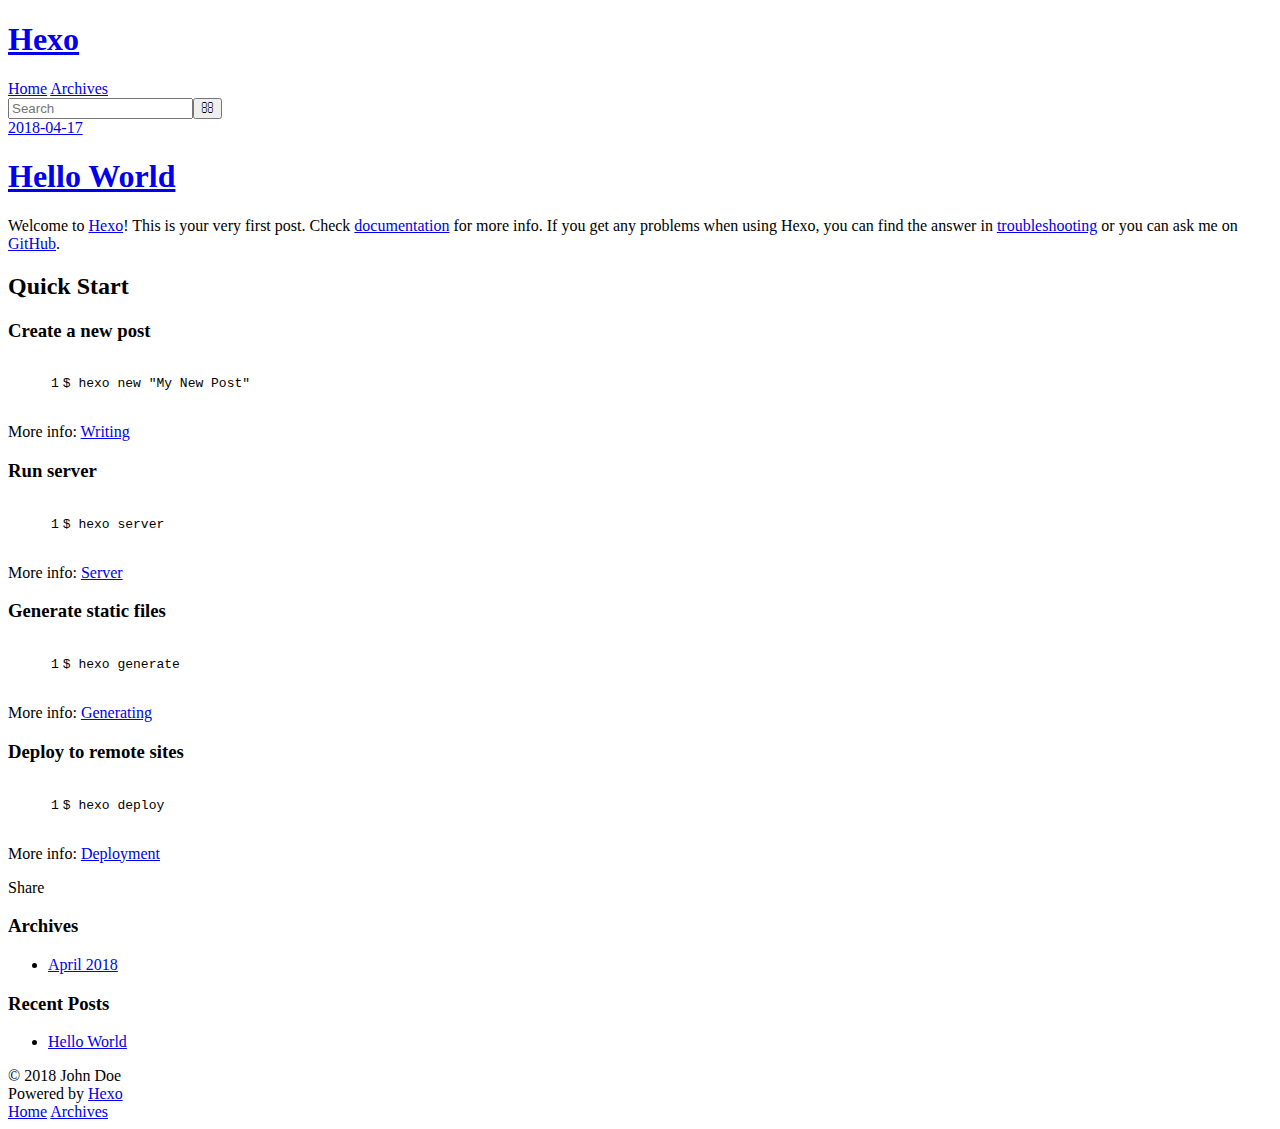
==== index.html @ 771ad42b "Site updated: 2018-04-17 19:49:14" ====
<!DOCTYPE html>
<html>
<head>
  <meta charset="utf-8">
  

  
  <title>Hexo</title>
  <meta name="viewport" content="width=device-width, initial-scale=1, maximum-scale=1">
  <meta property="og:type" content="website">
<meta property="og:title" content="Hexo">
<meta property="og:url" content="http://yoursite.com/index.html">
<meta property="og:site_name" content="Hexo">
<meta property="og:locale" content="default">
<meta name="twitter:card" content="summary">
<meta name="twitter:title" content="Hexo">
  
    <link rel="alternate" href="/atom.xml" title="Hexo" type="application/atom+xml">
  
  
    <link rel="icon" href="/favicon.png">
  
  
    <link href="//fonts.googleapis.com/css?family=Source+Code+Pro" rel="stylesheet" type="text/css">
  
  <link rel="stylesheet" href="/css/style.css">
</head>

<body>
  <div id="container">
    <div id="wrap">
      <header id="header">
  <div id="banner"></div>
  <div id="header-outer" class="outer">
    <div id="header-title" class="inner">
      <h1 id="logo-wrap">
        <a href="/" id="logo">Hexo</a>
      </h1>
      
    </div>
    <div id="header-inner" class="inner">
      <nav id="main-nav">
        <a id="main-nav-toggle" class="nav-icon"></a>
        
          <a class="main-nav-link" href="/">Home</a>
        
          <a class="main-nav-link" href="/archives">Archives</a>
        
      </nav>
      <nav id="sub-nav">
        
          <a id="nav-rss-link" class="nav-icon" href="/atom.xml" title="RSS Feed"></a>
        
        <a id="nav-search-btn" class="nav-icon" title="Search"></a>
      </nav>
      <div id="search-form-wrap">
        <form action="//google.com/search" method="get" accept-charset="UTF-8" class="search-form"><input type="search" name="q" class="search-form-input" placeholder="Search"><button type="submit" class="search-form-submit">&#xF002;</button><input type="hidden" name="sitesearch" value="http://yoursite.com"></form>
      </div>
    </div>
  </div>
</header>
      <div class="outer">
        <section id="main">
  
    <article id="post-hello-world" class="article article-type-post" itemscope itemprop="blogPost">
  <div class="article-meta">
    <a href="/2018/04/17/hello-world/" class="article-date">
  <time datetime="2018-04-17T11:38:43.271Z" itemprop="datePublished">2018-04-17</time>
</a>
    
  </div>
  <div class="article-inner">
    
    
      <header class="article-header">
        
  
    <h1 itemprop="name">
      <a class="article-title" href="/2018/04/17/hello-world/">Hello World</a>
    </h1>
  

      </header>
    
    <div class="article-entry" itemprop="articleBody">
      
        <p>Welcome to <a href="https://hexo.io/" target="_blank" rel="noopener">Hexo</a>! This is your very first post. Check <a href="https://hexo.io/docs/" target="_blank" rel="noopener">documentation</a> for more info. If you get any problems when using Hexo, you can find the answer in <a href="https://hexo.io/docs/troubleshooting.html" target="_blank" rel="noopener">troubleshooting</a> or you can ask me on <a href="https://github.com/hexojs/hexo/issues" target="_blank" rel="noopener">GitHub</a>.</p>
<h2 id="Quick-Start"><a href="#Quick-Start" class="headerlink" title="Quick Start"></a>Quick Start</h2><h3 id="Create-a-new-post"><a href="#Create-a-new-post" class="headerlink" title="Create a new post"></a>Create a new post</h3><figure class="highlight bash"><table><tr><td class="gutter"><pre><span class="line">1</span><br></pre></td><td class="code"><pre><span class="line">$ hexo new <span class="string">"My New Post"</span></span><br></pre></td></tr></table></figure>
<p>More info: <a href="https://hexo.io/docs/writing.html" target="_blank" rel="noopener">Writing</a></p>
<h3 id="Run-server"><a href="#Run-server" class="headerlink" title="Run server"></a>Run server</h3><figure class="highlight bash"><table><tr><td class="gutter"><pre><span class="line">1</span><br></pre></td><td class="code"><pre><span class="line">$ hexo server</span><br></pre></td></tr></table></figure>
<p>More info: <a href="https://hexo.io/docs/server.html" target="_blank" rel="noopener">Server</a></p>
<h3 id="Generate-static-files"><a href="#Generate-static-files" class="headerlink" title="Generate static files"></a>Generate static files</h3><figure class="highlight bash"><table><tr><td class="gutter"><pre><span class="line">1</span><br></pre></td><td class="code"><pre><span class="line">$ hexo generate</span><br></pre></td></tr></table></figure>
<p>More info: <a href="https://hexo.io/docs/generating.html" target="_blank" rel="noopener">Generating</a></p>
<h3 id="Deploy-to-remote-sites"><a href="#Deploy-to-remote-sites" class="headerlink" title="Deploy to remote sites"></a>Deploy to remote sites</h3><figure class="highlight bash"><table><tr><td class="gutter"><pre><span class="line">1</span><br></pre></td><td class="code"><pre><span class="line">$ hexo deploy</span><br></pre></td></tr></table></figure>
<p>More info: <a href="https://hexo.io/docs/deployment.html" target="_blank" rel="noopener">Deployment</a></p>

      
    </div>
    <footer class="article-footer">
      <a data-url="http://yoursite.com/2018/04/17/hello-world/" data-id="cjg3luzgz00008y9e8oufwpfi" class="article-share-link">Share</a>
      
      
    </footer>
  </div>
  
</article>


  


</section>
        
          <aside id="sidebar">
  
    

  
    

  
    
  
    
  <div class="widget-wrap">
    <h3 class="widget-title">Archives</h3>
    <div class="widget">
      <ul class="archive-list"><li class="archive-list-item"><a class="archive-list-link" href="/archives/2018/04/">April 2018</a></li></ul>
    </div>
  </div>


  
    
  <div class="widget-wrap">
    <h3 class="widget-title">Recent Posts</h3>
    <div class="widget">
      <ul>
        
          <li>
            <a href="/2018/04/17/hello-world/">Hello World</a>
          </li>
        
      </ul>
    </div>
  </div>

  
</aside>
        
      </div>
      <footer id="footer">
  
  <div class="outer">
    <div id="footer-info" class="inner">
      &copy; 2018 John Doe<br>
      Powered by <a href="http://hexo.io/" target="_blank">Hexo</a>
    </div>
  </div>
</footer>
    </div>
    <nav id="mobile-nav">
  
    <a href="/" class="mobile-nav-link">Home</a>
  
    <a href="/archives" class="mobile-nav-link">Archives</a>
  
</nav>
    

<script src="//ajax.googleapis.com/ajax/libs/jquery/2.0.3/jquery.min.js"></script>


  <link rel="stylesheet" href="/fancybox/jquery.fancybox.css">
  <script src="/fancybox/jquery.fancybox.pack.js"></script>


<script src="/js/script.js"></script>



  </div>
</body>
</html>
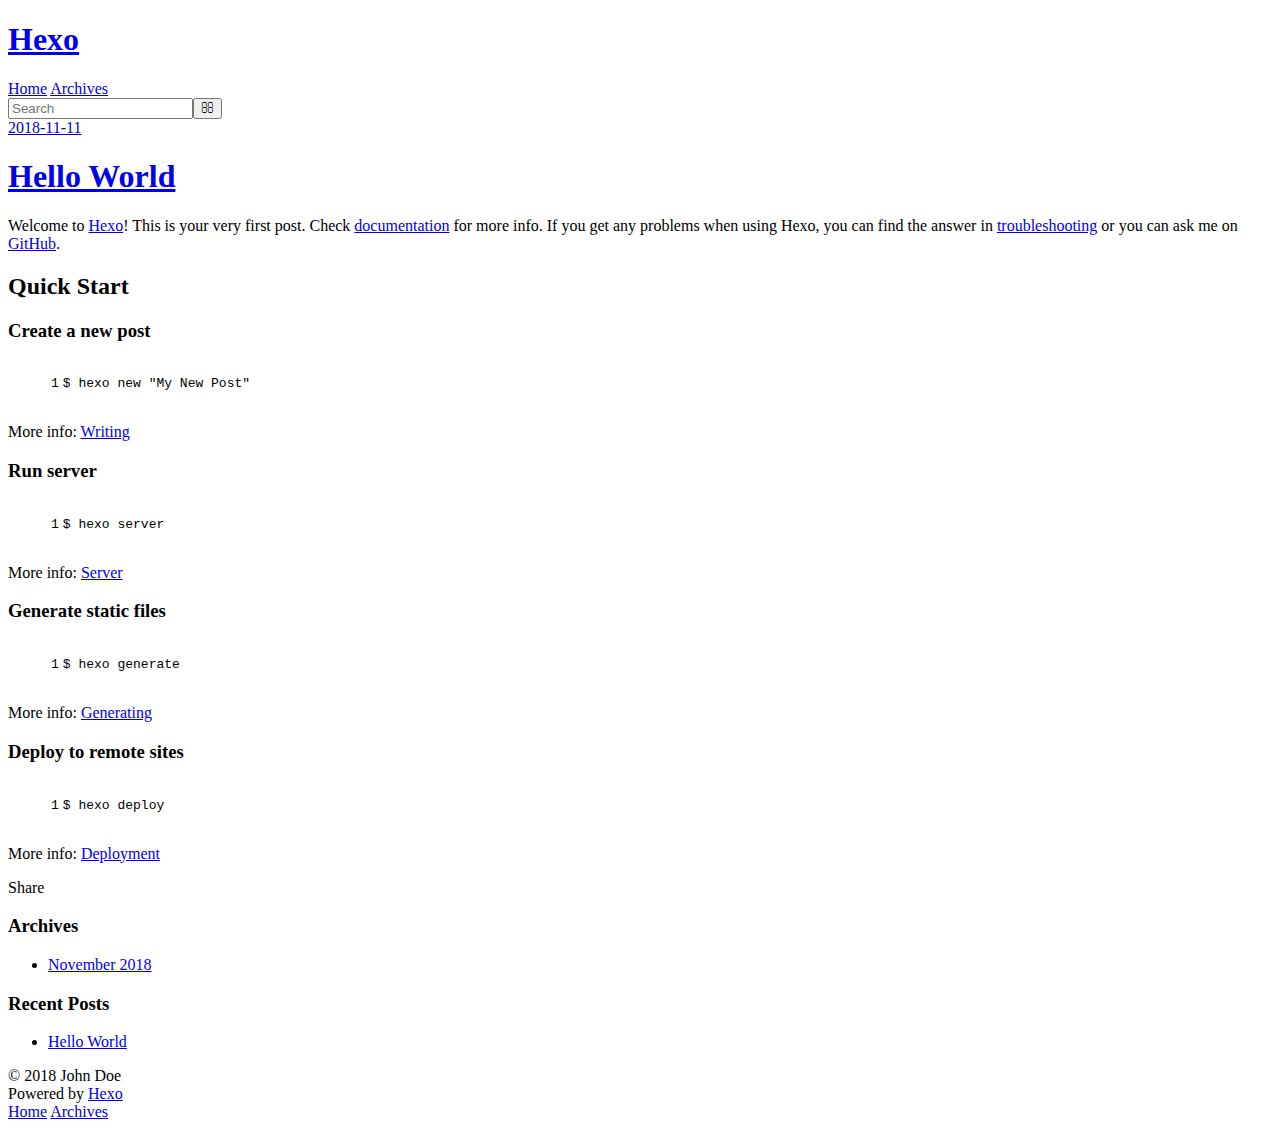
==== commit 07315359: "Site updated: 2018-11-11 22:56:55" ====
--- a/index.html
+++ b/index.html
@@ -1,6 +1,6 @@
 <!DOCTYPE html>
 <html>
-<head>
+<head><meta name="generator" content="Hexo 3.8.0">
   <meta charset="utf-8">
   
 
@@ -25,7 +25,7 @@
   
   <link rel="stylesheet" href="/css/style.css">
 </head>
-
+</html>
 <body>
   <div id="container">
     <div id="wrap">
@@ -62,10 +62,10 @@
       <div class="outer">
         <section id="main">
   
-    <article id="post-hello-world" class="article article-type-post" itemscope itemprop="blogPost">
+    <article id="post-hello-world" class="article article-type-post" itemscope="" itemprop="blogPost">
   <div class="article-meta">
-    <a href="/2018/04/17/hello-world/" class="article-date">
-  <time datetime="2018-04-17T11:38:43.271Z" itemprop="datePublished">2018-04-17</time>
+    <a href="/2018/11/11/hello-world/" class="article-date">
+  <time datetime="2018-11-11T14:52:23.932Z" itemprop="datePublished">2018-11-11</time>
 </a>
     
   </div>
@@ -76,7 +76,7 @@
         
   
     <h1 itemprop="name">
-      <a class="article-title" href="/2018/04/17/hello-world/">Hello World</a>
+      <a class="article-title" href="/2018/11/11/hello-world/">Hello World</a>
     </h1>
   
 
@@ -97,7 +97,7 @@
       
     </div>
     <footer class="article-footer">
-      <a data-url="http://yoursite.com/2018/04/17/hello-world/" data-id="cjg3luzgz00008y9e8oufwpfi" class="article-share-link">Share</a>
+      <a data-url="http://yoursite.com/2018/11/11/hello-world/" data-id="cjod05gn80000y4fyprn9tjuf" class="article-share-link">Share</a>
       
       
     </footer>
@@ -125,7 +125,7 @@
   <div class="widget-wrap">
     <h3 class="widget-title">Archives</h3>
     <div class="widget">
-      <ul class="archive-list"><li class="archive-list-item"><a class="archive-list-link" href="/archives/2018/04/">April 2018</a></li></ul>
+      <ul class="archive-list"><li class="archive-list-item"><a class="archive-list-link" href="/archives/2018/11/">November 2018</a></li></ul>
     </div>
   </div>
 
@@ -138,7 +138,7 @@
       <ul>
         
           <li>
-            <a href="/2018/04/17/hello-world/">Hello World</a>
+            <a href="/2018/11/11/hello-world/">Hello World</a>
           </li>
         
       </ul>
